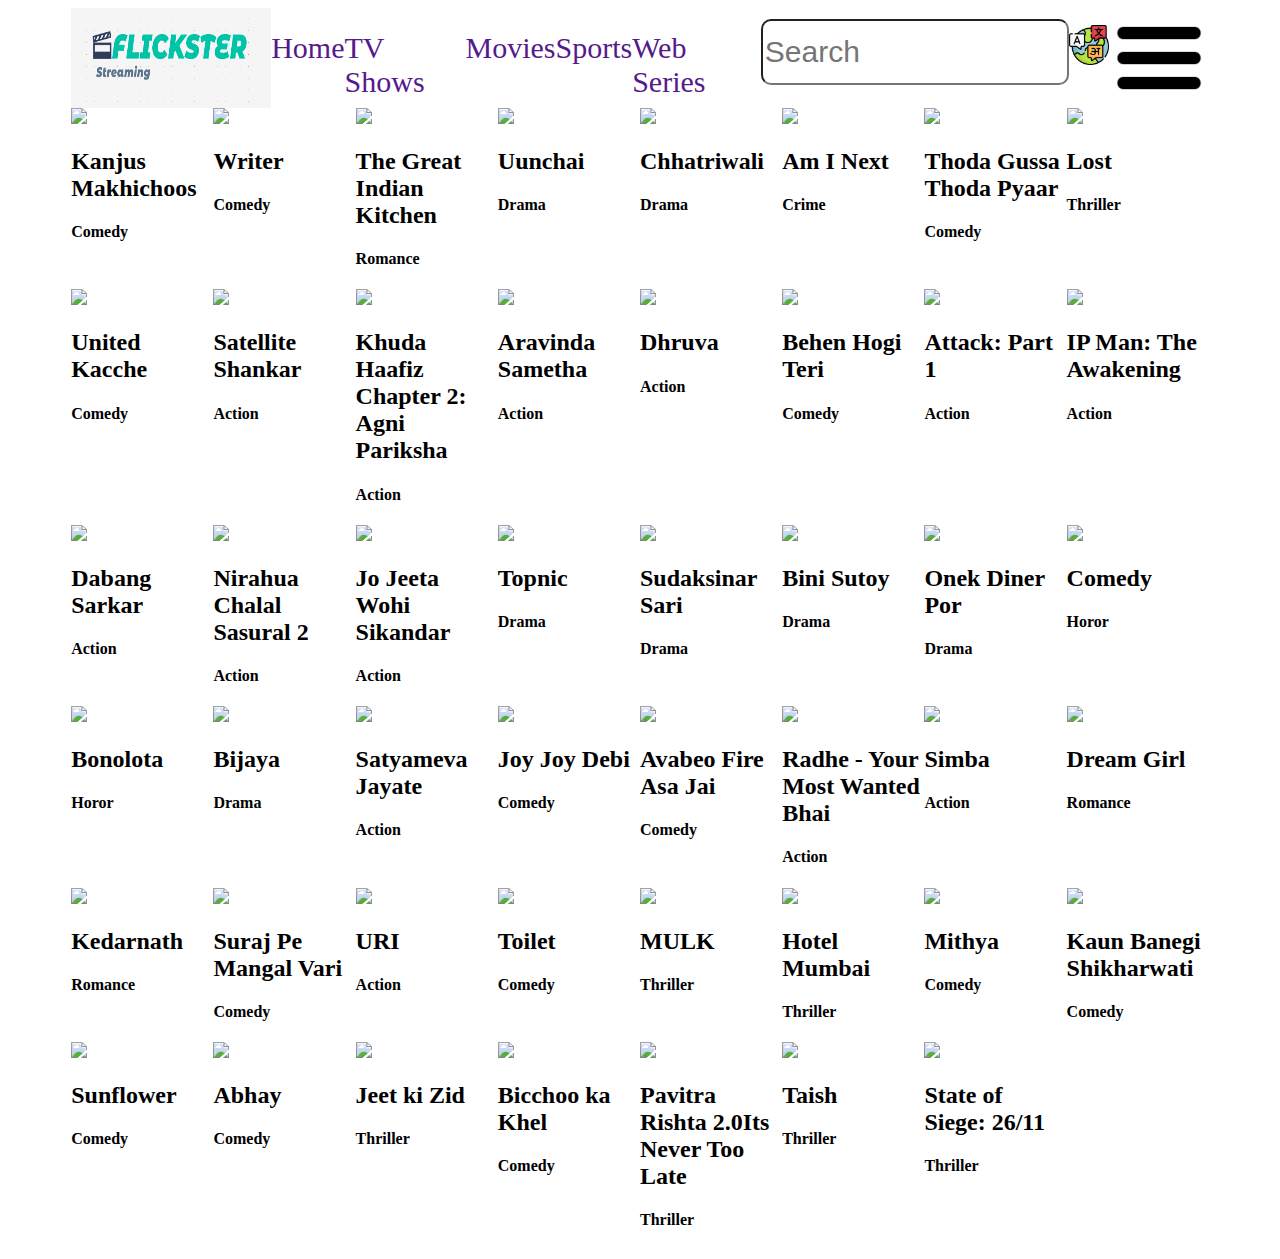
==== html/index.html @ f710b105 "New_addition" ====
<!DOCTYPE html>
<html lang="en">
<head>
    <meta charset="UTF-8">
    <meta http-equiv="X-UA-Compatible" content="IE=edge">
    <meta name="viewport" content="width=device-width, initial-scale=1.0">
    <title>Flickster</title>
</head>
<link rel="stylesheet" href="/css/index.css">
<body>
    <div class="container">

        <div class="navbar">
            <img class="logo" src="/images/logo.png" alt="Logo">
            <a href="">Home</a>
            <a href="">TV Shows</a>
            <a href="">Movies</a>
            <a href="">Sports</a>
            <a href="">Web Series</a>
            
            <input placeholder="Search" id="search" type="text">
            <img class="lang" src="/images/languages.png" alt="Language Change">
            <img src="/images/burger-bar.png" alt="">
            
        </div>

        <div id="home">

        </div>


    </div>
    
</body>
<script src="/src/index.js"></script>
</html>
---- css/index.css ----
.container{
    width: 90%;
    margin: auto;
}
.navbar{
    
    display: flex;
    height: 100px;
    justify-content: space-between;
    font-size: 30px;
}
input{
    width: 300px;
    margin-top: 1%;
    font-size: 30px;
    border-radius: 10px;
    height: 60%;
}
.lang{
    margin-top: 1.5%;
    height: 40px;
}
.ham{
    height: 10px;
}
.logo{
    width: 200px;
}
.navbar a{
    text-decoration: none;
    margin-top: 2%;
}


/*Body*/

#home{
    display: grid;
    grid-template-columns: repeat(8,1fr);
}
#home img{
    width: 300px;
}
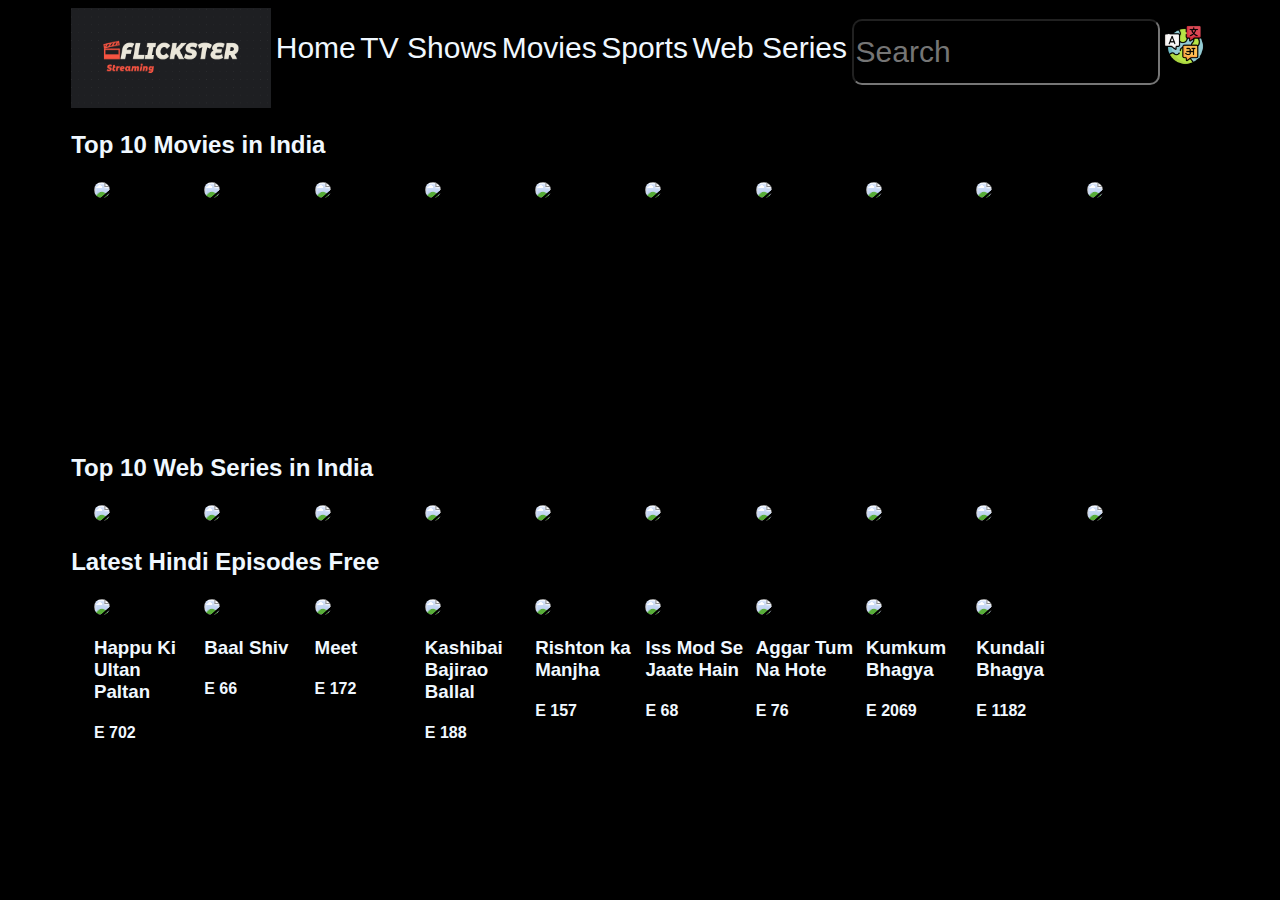
==== commit 34f86dd0: "Day 3" ====
--- a/html/index.html
+++ b/html/index.html
@@ -6,12 +6,16 @@
     <meta name="viewport" content="width=device-width, initial-scale=1.0">
     <title>Flickster</title>
 </head>
+
+<link rel="stylesheet" href="https://cdnjs.cloudflare.com/ajax/libs/slick-carousel/1.8.1/slick-theme.min.css" integrity="sha512-17EgCFERpgZKcm0j0fEq1YCJuyAWdz9KUtv1EjVuaOz8pDnh/0nZxmU6BBXwaaxqoi9PQXnRWqlcDB027hgv9A==" crossorigin="anonymous" referrerpolicy="no-referrer" />
+<link rel="stylesheet" href="https://cdnjs.cloudflare.com/ajax/libs/slick-carousel/1.8.1/slick.min.css" integrity="sha512-yHknP1/AwR+yx26cB1y0cjvQUMvEa2PFzt1c9LlS4pRQ5NOTZFWbhBig+X9G9eYW/8m0/4OXNx8pxJ6z57x0dw==" crossorigin="anonymous" referrerpolicy="no-referrer" />
+
 <link rel="stylesheet" href="/css/index.css">
 <body>
     <div class="container">
 
         <div class="navbar">
-            <img class="logo" src="/images/logo.png" alt="Logo">
+            <img class="logo" src="/images/logoflickster.png" alt="Logo">
             <a href="">Home</a>
             <a href="">TV Shows</a>
             <a href="">Movies</a>
@@ -20,17 +24,74 @@
             
             <input placeholder="Search" id="search" type="text">
             <img class="lang" src="/images/languages.png" alt="Language Change">
-            <img src="/images/burger-bar.png" alt="">
+            <img class="ham" src="https://www.flaticon.com/free-icons/more" alt="">
             
         </div>
+        <div class="top10 ">
+            <h2>Top 10 Movies in India</h2>
+        <div id="home">
 
-        <div id="home">
+        </div>
+        </div>
+
+        <div class="top10_webseries">
+            <h2>Top 10 Web Series in India</h2>
+            <div id="webseries" class="">
+
+            </div>
+
+        </div>
+
+        <div class="tvshow">
+            <h2>Latest Hindi Episodes Free</h2>
+            <div id="tvshowHome">
+
+            </div>
 
         </div>
 
 
     </div>
-    
+    <script src="https://ajax.googleapis.com/ajax/libs/jquery/3.6.3/jquery.min.js"></script>
+    <script src="https://cdnjs.cloudflare.com/ajax/libs/slick-carousel/1.8.1/slick.min.js" integrity="sha512-XtmMtDEcNz2j7ekrtHvOVR4iwwaD6o/FUJe6+Zq+HgcCsk3kj4uSQQR8weQ2QVj1o0Pk6PwYLohm206ZzNfubg==" crossorigin="anonymous" referrerpolicy="no-referrer"></script>
 </body>
+
 <script src="/src/index.js"></script>
+<script>
+$('.slider').slick({
+  dots: true,
+  infinite: false,
+  speed: 300,
+  slidesToShow: 4,
+  slidesToScroll: 4,
+  responsive: [
+    {
+      breakpoint: 1024,
+      settings: {
+        slidesToShow: 4,
+        slidesToScroll: 3,
+        infinite: true,
+        dots: true
+      }
+    },
+    {
+      breakpoint: 600,
+      settings: {
+        slidesToShow: 7,
+        slidesToScroll: 2
+      }
+    },
+    {
+      breakpoint: 480,
+      settings: {
+        slidesToShow: 7,
+        slidesToScroll: 1
+      }
+    }
+    // You can unslick at a given breakpoint now by adding:
+    // settings: "unslick"
+    // instead of a settings object
+  ]
+});
+</script>
 </html>--- a/css/index.css
+++ b/css/index.css
@@ -1,6 +1,14 @@
+*{
+    background-color: black;
+    color: aliceblue;
+    font-family: sans-serif;
+}
 .container{
     width: 90%;
     margin: auto;
+}
+.top10{
+    margin-top: 2%;
 }
 .navbar{
     
@@ -21,7 +29,9 @@
     height: 40px;
 }
 .ham{
-    height: 10px;
+    
+    margin-top: 1.5%;
+    height: 40px;
 }
 .logo{
     width: 200px;
@@ -35,9 +45,69 @@
 /*Body*/
 
 #home{
+    margin: 2%;
+    color: aliceblue;
     display: grid;
-    grid-template-columns: repeat(8,1fr);
+    
+    transition-timing-function: ease;
+    grid-template-columns: repeat(10,1fr);
+    gap: 1%;
+}
+
+#home>div{
+    transition: transform .3s;
+    transition-timing-function: ease;  
+    
+    
+}
+#home>div>h4{
+    text-align: center;
+}
+
+
+#home>div:hover{
+        border: 5px solid white;
+        border-radius: 15px;
+        transform: scale(1.2);
+    
 }
 #home img{
+  
+    border-radius: 10px;
+}
+.slider{
+    height: 250px;
+}
+
+
+/*   Web Series*/
+
+#webseries{
+    margin: 2%;
+    color: aliceblue;
+    display: grid;
+    grid-template-columns: repeat(10,1fr);
+    gap: 1%;
+}
+#webseries img{
+    width: 250px;
+    border-radius: 10px;
+}
+
+
+/*TV Show*/
+
+
+#tvshowHome{
+    margin: 2%;
+    color: aliceblue;
+    display: grid;
+    grid-template-columns: repeat(10,1fr);
+    gap: 1%;
+}
+#tvshowHome img{
     width: 300px;
-}+    border-radius: 10px;
+}
+
+
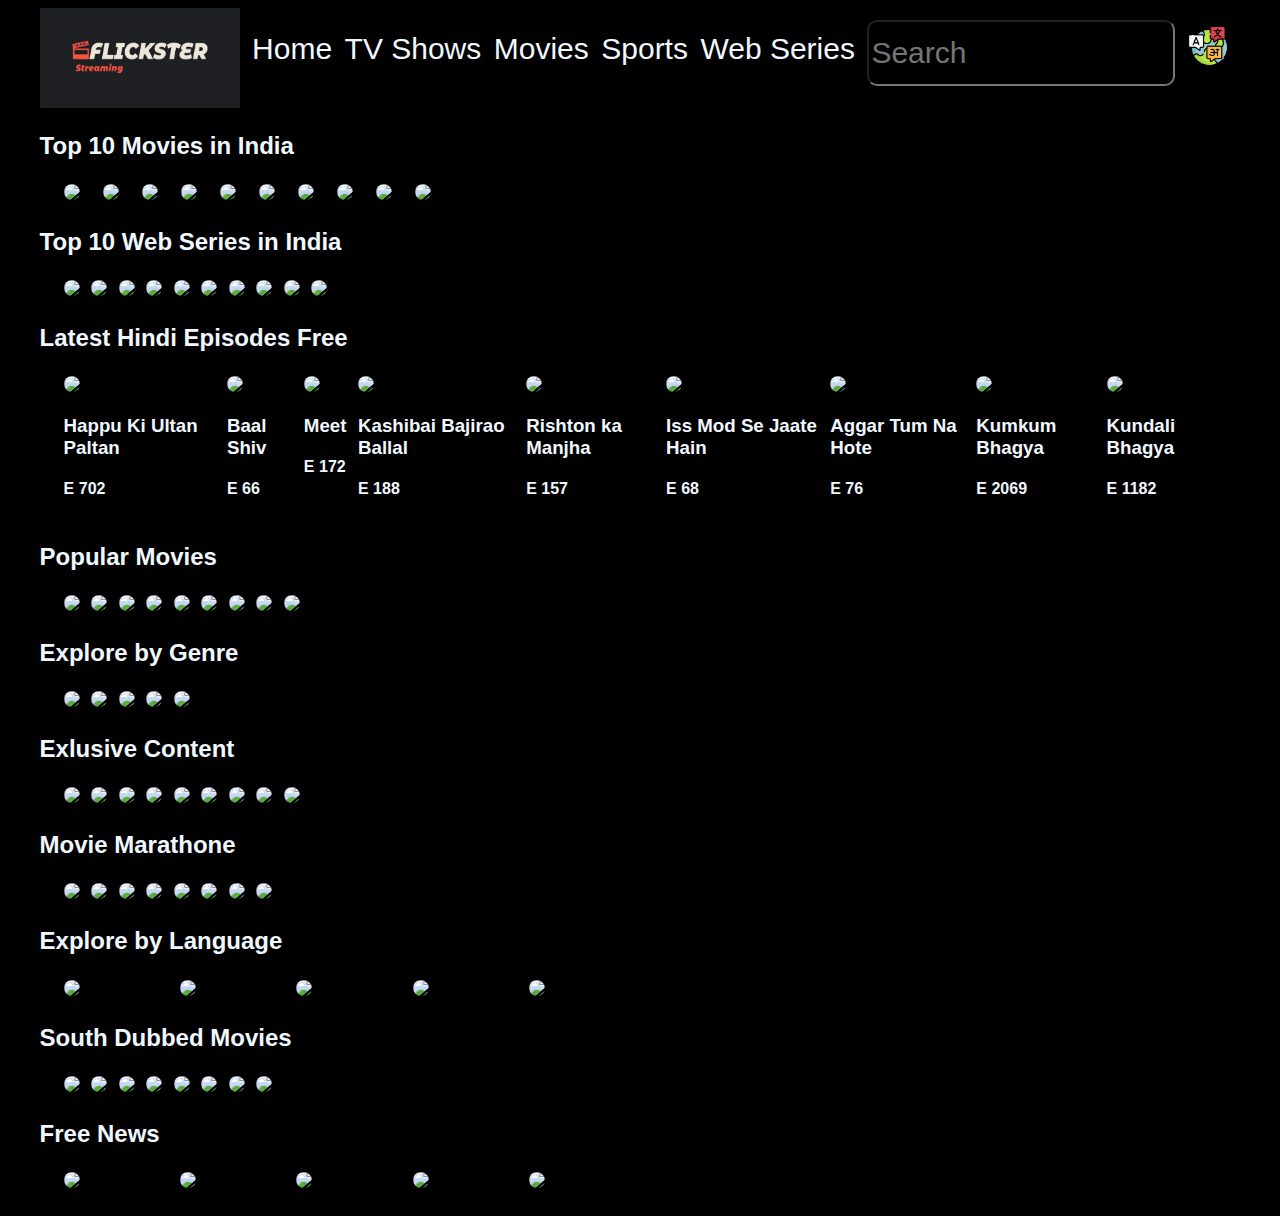
==== commit c518089f: "Day 4" ====
--- a/html/index.html
+++ b/html/index.html
@@ -6,10 +6,8 @@
     <meta name="viewport" content="width=device-width, initial-scale=1.0">
     <title>Flickster</title>
 </head>
-
-<link rel="stylesheet" href="https://cdnjs.cloudflare.com/ajax/libs/slick-carousel/1.8.1/slick-theme.min.css" integrity="sha512-17EgCFERpgZKcm0j0fEq1YCJuyAWdz9KUtv1EjVuaOz8pDnh/0nZxmU6BBXwaaxqoi9PQXnRWqlcDB027hgv9A==" crossorigin="anonymous" referrerpolicy="no-referrer" />
-<link rel="stylesheet" href="https://cdnjs.cloudflare.com/ajax/libs/slick-carousel/1.8.1/slick.min.css" integrity="sha512-yHknP1/AwR+yx26cB1y0cjvQUMvEa2PFzt1c9LlS4pRQ5NOTZFWbhBig+X9G9eYW/8m0/4OXNx8pxJ6z57x0dw==" crossorigin="anonymous" referrerpolicy="no-referrer" />
-
+<link rel="stylesheet" href="https://cdnjs.cloudflare.com/ajax/libs/slick-carousel/1.9.0/slick-theme.min.css" integrity="sha512-17EgCFERpgZKcm0j0fEq1YCJuyAWdz9KUtv1EjVuaOz8pDnh/0nZxmU6BBXwaaxqoi9PQXnRWqlcDB027hgv9A==" crossorigin="anonymous" referrerpolicy="no-referrer" />
+<link rel="stylesheet" href="https://cdnjs.cloudflare.com/ajax/libs/slick-carousel/1.9.0/slick.min.css" integrity="sha512-yHknP1/AwR+yx26cB1y0cjvQUMvEa2PFzt1c9LlS4pRQ5NOTZFWbhBig+X9G9eYW/8m0/4OXNx8pxJ6z57x0dw==" crossorigin="anonymous" referrerpolicy="no-referrer" />
 <link rel="stylesheet" href="/css/index.css">
 <body>
     <div class="container">
@@ -27,16 +25,19 @@
             <img class="ham" src="https://www.flaticon.com/free-icons/more" alt="">
             
         </div>
+
+        <!-- top 10 section -->
+
         <div class="top10 ">
             <h2>Top 10 Movies in India</h2>
-        <div id="home">
+        <div class="slider" id="home">
 
         </div>
         </div>
 
         <div class="top10_webseries">
             <h2>Top 10 Web Series in India</h2>
-            <div id="webseries" class="">
+            <div class="slider" id="webseries" class="">
 
             </div>
 
@@ -44,32 +45,87 @@
 
         <div class="tvshow">
             <h2>Latest Hindi Episodes Free</h2>
-            <div id="tvshowHome">
+            <div class="slider" id="tvshowHome">
 
             </div>
 
         </div>
 
+        <div class="popular_movies">
+          <h2>Popular Movies</h2>
+          <div class="slider" id="popular_movie" class="">
+
+          </div>
+
+      </div>
+
+      <div class="explore_genres">
+        <h2>Explore by Genre</h2>
+        <div id="explore_genre" class="">
+
+        </div>
 
     </div>
+
+    <div class="explore_exclusive">
+      <h2>Exlusive Content</h2>
+      <div class="slider" id="exclusive" class="">
+
+      </div>
+
+  </div>
+
+  <div class="movie_marathone">
+    <h2>Movie Marathone</h2>
+    <div class="slider" id="marathone" class="">
+
+    </div>
+  </div>
+
+    <div class="explore_language">
+      <h2>Explore by Language</h2>
+      <div  id="language" class="">
+
+      </div>
+
+  </div>
+
+  <div class="south">
+    <h2>South Dubbed Movies</h2>
+    <div class="slider" id="south_dubbed" class="">
+
+    </div>
+
+</div>
+
+<div class="news">
+  <h2>Free News</h2>
+  <div  id="free_news" class="">
+
+  </div>
+
+</div>
+
+
+
+
+    </div>
+    <script src="/src/index.js"></script>
     <script src="https://ajax.googleapis.com/ajax/libs/jquery/3.6.3/jquery.min.js"></script>
-    <script src="https://cdnjs.cloudflare.com/ajax/libs/slick-carousel/1.8.1/slick.min.js" integrity="sha512-XtmMtDEcNz2j7ekrtHvOVR4iwwaD6o/FUJe6+Zq+HgcCsk3kj4uSQQR8weQ2QVj1o0Pk6PwYLohm206ZzNfubg==" crossorigin="anonymous" referrerpolicy="no-referrer"></script>
-</body>
-
-<script src="/src/index.js"></script>
-<script>
-$('.slider').slick({
+    <script src="https://cdnjs.cloudflare.com/ajax/libs/slick-carousel/1.9.0/slick.min.js" integrity="sha512-HGOnQO9+SP1V92SrtZfjqxxtLmVzqZpjFFekvzZVWoiASSQgSr4cw9Kqd2+l8Llp4Gm0G8GIFJ4ddwZilcdb8A==" crossorigin="anonymous" referrerpolicy="no-referrer"></script>
+    <script>
+     $('.slider').slick({
   dots: true,
-  infinite: false,
+  infinite: true,
   speed: 300,
-  slidesToShow: 4,
-  slidesToScroll: 4,
+  slidesToShow: 7,
+  slidesToScroll: 2,
   responsive: [
     {
       breakpoint: 1024,
       settings: {
-        slidesToShow: 4,
-        slidesToScroll: 3,
+        slidesToShow: 3,
+        slidesToScroll: 2,
         infinite: true,
         dots: true
       }
@@ -77,14 +133,14 @@
     {
       breakpoint: 600,
       settings: {
-        slidesToShow: 7,
+        slidesToShow: 5,
         slidesToScroll: 2
       }
     },
     {
       breakpoint: 480,
       settings: {
-        slidesToShow: 7,
+        slidesToShow: 1,
         slidesToScroll: 1
       }
     }
@@ -93,5 +149,9 @@
     // instead of a settings object
   ]
 });
-</script>
+    </script>
+   
+</body>
+
+
 </html>--- a/css/index.css
+++ b/css/index.css
@@ -4,7 +4,7 @@
     font-family: sans-serif;
 }
 .container{
-    width: 90%;
+    width: 95%;
     margin: auto;
 }
 .top10{
@@ -47,67 +47,229 @@
 #home{
     margin: 2%;
     color: aliceblue;
-    display: grid;
-    
-    transition-timing-function: ease;
-    grid-template-columns: repeat(10,1fr);
-    gap: 1%;
-}
-
-#home>div{
+    display: flex;
+    gap: 2%;
+}
+#home img{
+    width: 250px;
+    border-radius: 10px;
+    transition: transform .3s;
+    transition-timing-function: ease; 
+}
+#home img:hover{
+    
+    border-radius: 15px;
+    transform: scale(1.2);
+    border: 3px solid white;
+
+}
+
+
+
+
+/*   Web Series*/
+
+#webseries{
+    margin: 2%;
+    color: aliceblue;
+    display: flex;
+    gap: 1%;
+}
+#webseries img{
+    width: 250px;
+    border-radius: 10px;
+    transition: transform .3s;
+    transition-timing-function: ease; 
+}
+#webseries img:hover{
+    
+    border-radius: 15px;
+    transform: scale(1.2);
+    border: 3px solid white;
+
+}
+
+
+
+/*TV Show*/
+
+
+#tvshowHome{
+    margin: 2%;
+    color: aliceblue;
+    display: flex;
+    gap: 1%;
+}
+#tvshowHome img{
+    width: 250px;
+    border-radius: 10px;
+    transition: transform .3s;
+    transition-timing-function: ease; 
+}
+#tvshowHome img:hover{
+    
+    border-radius: 15px;
+    transform: scale(1.2);
+    border: 3px solid white;
+
+}
+
+/*Popular Movies*/
+
+
+#popular_movie{
+    margin: 2%;
+    color: aliceblue;
+    display: flex;
+    gap: 1%;
+}
+#popular_movie img{
+    width: 250px;
+    border-radius: 10px;
+    transition: transform .3s;
+    transition-timing-function: ease; 
+}
+#popular_movie img:hover{
+    
+    border-radius: 15px;
+    transform: scale(1.2);
+    border: 3px solid white;
+
+}
+
+/*Explore in your Language*/
+#explore_genre{
+    margin: 2%;
+    color: aliceblue;
+    display: flex;
+    gap: 1%;
+}
+#explore_genre img{
+    width: 350px;
+    border-radius: 10px;
+}
+#explore_genre>div{
     transition: transform .3s;
     transition-timing-function: ease;  
-    
-    
-}
-#home>div>h4{
-    text-align: center;
-}
-
-
-#home>div:hover{
+  
+}
+#explore_genre>div:hover{
         border: 5px solid white;
         border-radius: 15px;
         transform: scale(1.2);
     
 }
-#home img{
-  
-    border-radius: 10px;
-}
-.slider{
-    height: 250px;
-}
-
-
-/*   Web Series*/
-
-#webseries{
+
+/*Exclusive Movies*/
+
+#exclusive{
+    margin: 2%;
+    color: aliceblue;
+    display: flex;
+    gap: 1%;
+}
+#exclusive img{
+    width: 250px;
+    border-radius: 10px;
+    transition: transform .3s;
+    transition-timing-function: ease; 
+}
+#exclusive img:hover{
+    
+    border-radius: 15px;
+    transform: scale(1.2);
+    border: 3px solid white;
+
+}
+/*Movie Marathone*/
+#marathone{
+    margin: 2%;
+    color: aliceblue;
+    display: flex;
+    gap: 1%;
+}
+#marathone img{
+    width: 250px;
+    border-radius: 10px;
+    transition: transform .3s;
+    transition-timing-function: ease; 
+}
+#marathone img:hover{
+    
+    border-radius: 15px;
+    transform: scale(1.2);
+    border: 3px solid white;
+
+}
+
+/*Explore language*/
+
+#language{
     margin: 2%;
     color: aliceblue;
     display: grid;
     grid-template-columns: repeat(10,1fr);
     gap: 1%;
 }
-#webseries img{
-    width: 250px;
-    border-radius: 10px;
-}
-
-
-/*TV Show*/
-
-
-#tvshowHome{
+#language img{
+    width: 350px;
+    border-radius: 10px;
+}
+#language>div{
+    transition: transform .3s;
+    transition-timing-function: ease;  
+  
+}
+#language>div:hover{
+        border: 5px solid white;
+        border-radius: 15px;
+        transform: scale(1.2);
+    
+}
+
+/*South movies*/
+
+#south_dubbed{
+    margin: 2%;
+    color: aliceblue;
+    display: flex;
+    gap: 1%;
+}
+#south_dubbed img{
+    width: 250px;
+    border-radius: 10px;
+    transition: transform .3s;
+    transition-timing-function: ease; 
+}
+#south_dubbed img:hover{
+    
+    border-radius: 15px;
+    transform: scale(1.2);
+    border: 3px solid white;
+
+}
+/*Free News*/
+
+#free_news{
     margin: 2%;
     color: aliceblue;
     display: grid;
     grid-template-columns: repeat(10,1fr);
     gap: 1%;
 }
-#tvshowHome img{
-    width: 300px;
-    border-radius: 10px;
-}
-
-
+#free_news img{
+    width: 550px;
+    border-radius: 10px;
+}
+#free_news>div{
+    transition: transform .3s;
+    transition-timing-function: ease;  
+  
+}
+#free_news>div:hover{
+        border: 5px solid white;
+        border-radius: 15px;
+        transform: scale(1.2);
+    
+}
+
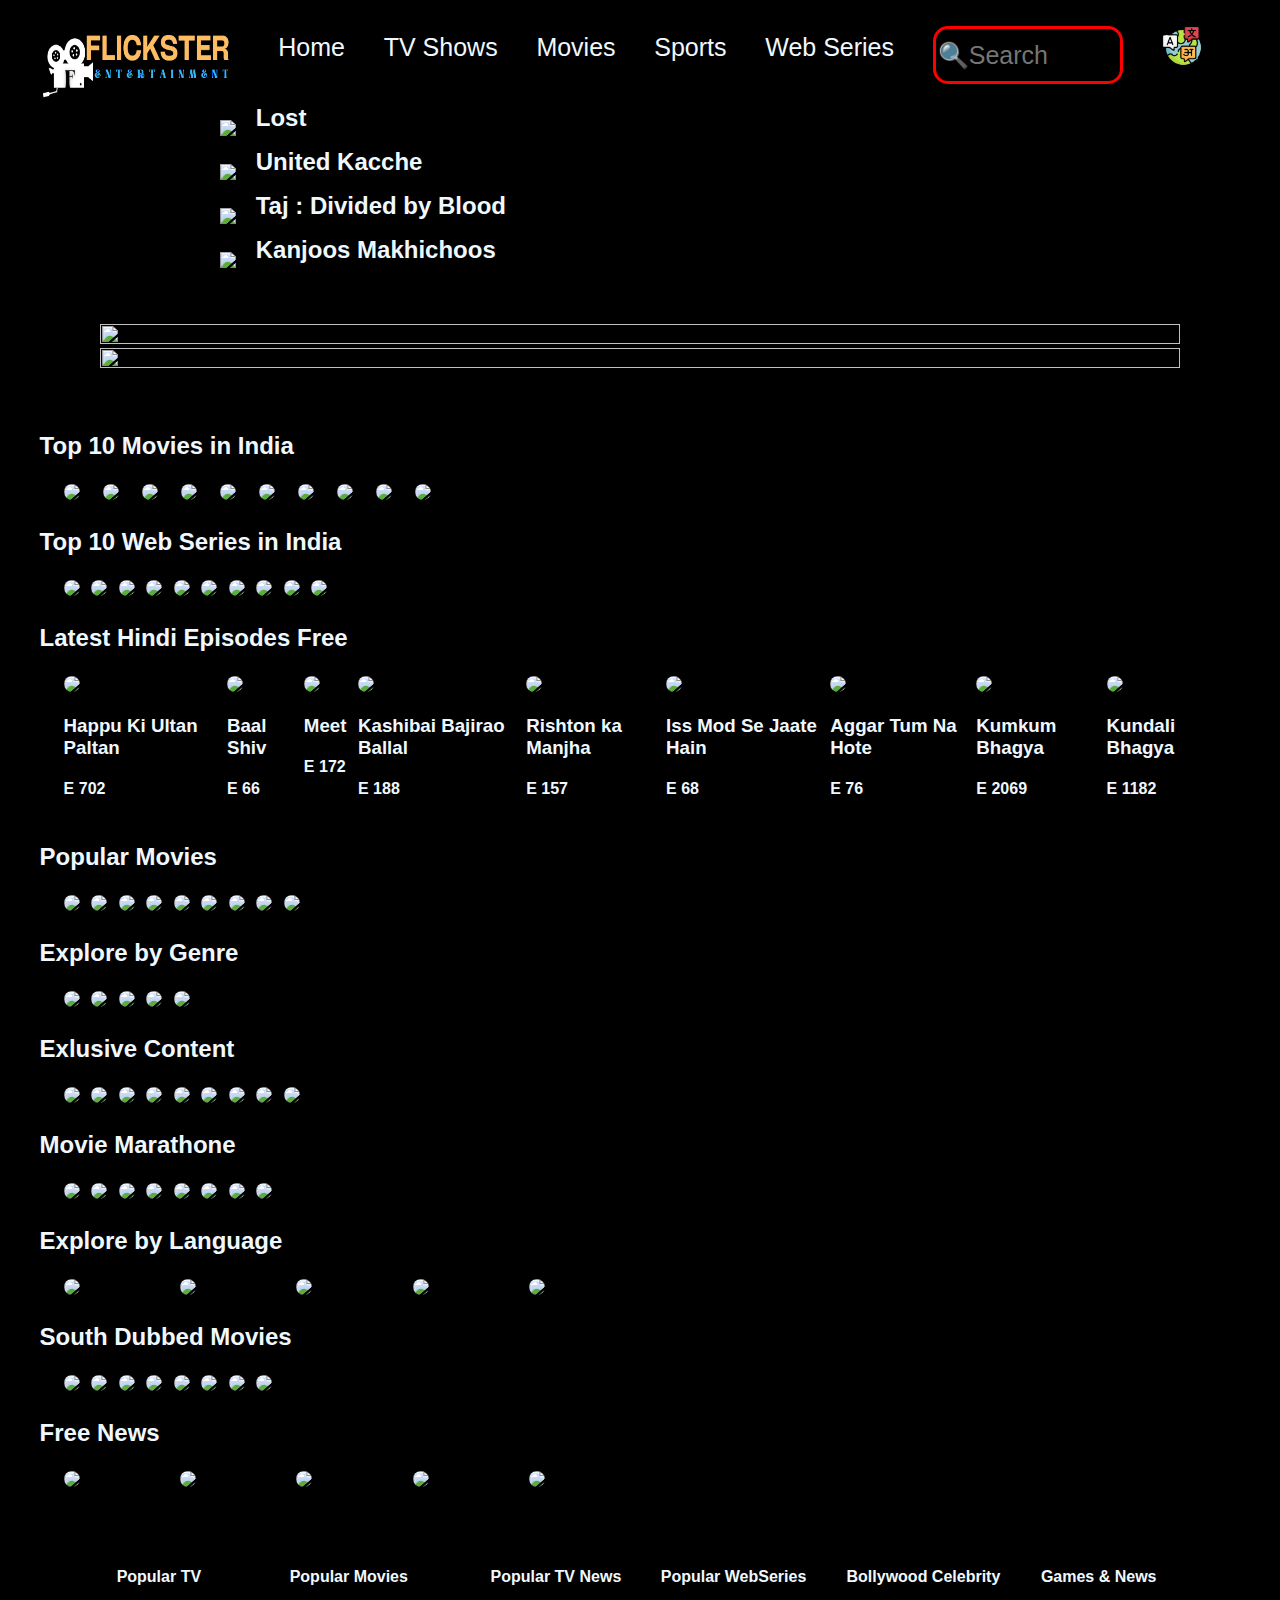
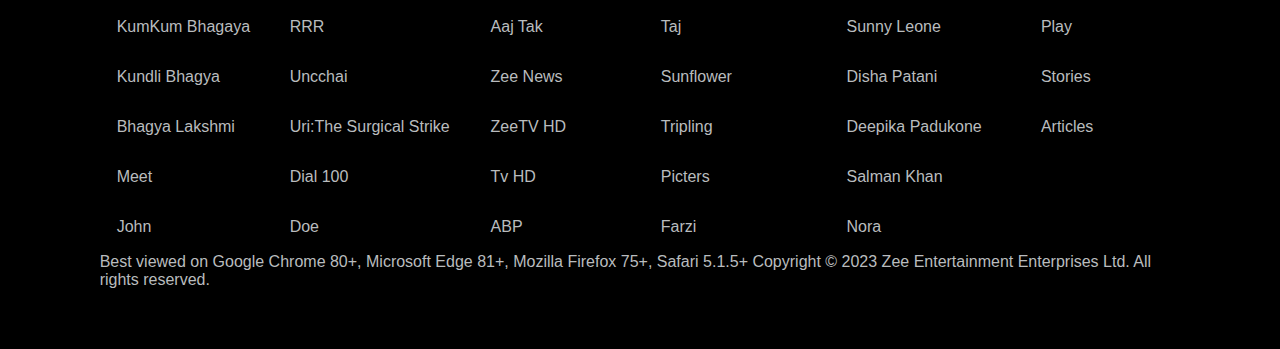
==== commit e2b5947d: "Day 5 Data Almost finished" ====
--- a/html/index.html
+++ b/html/index.html
@@ -13,18 +13,27 @@
     <div class="container">
 
         <div class="navbar">
-            <img class="logo" src="/images/logoflickster.png" alt="Logo">
+            <img class="logo" src="/images/newlogo.png" alt="Logo">
             <a href="">Home</a>
             <a href="">TV Shows</a>
             <a href="">Movies</a>
             <a href="">Sports</a>
             <a href="">Web Series</a>
             
-            <input placeholder="Search" id="search" type="text">
+            <input type="text" placeholder="🔍Search" id="search">
             <img class="lang" src="/images/languages.png" alt="Language Change">
             <img class="ham" src="https://www.flaticon.com/free-icons/more" alt="">
             
         </div>
+        <div class="bodyContent">
+          
+        <div class="center" id="slide1">
+
+        </div>
+
+        <div class="center1" id="slide2">
+
+        </div>
 
         <!-- top 10 section -->
 
@@ -103,6 +112,64 @@
   <div  id="free_news" class="">
 
   </div>
+
+</div>
+
+        </div>
+
+<div id="footer">
+    <table>
+      <tr>
+        <th>Popular TV</th>
+        <th>Popular Movies</th>
+        <th>Popular TV News</th>
+        <th>Popular WebSeries</th>
+        <th>Bollywood Celebrity</th>
+        <th>Games & News</th>
+      </tr>
+      <tr>
+        <td>KumKum Bhagaya</td>
+        <td>RRR</td>
+        <td>Aaj Tak</td>
+        <td>Taj</td>
+        <td>Sunny Leone</td>
+        <td>Play</td>
+      </tr>
+      <tr>
+        <td>Kundli Bhagya</td>
+        <td>Uncchai</td>
+        <td>Zee News</td>
+        <td>Sunflower</td>
+        <td>Disha Patani</td>
+        <td>Stories</td>
+      </tr>
+      <tr>
+        <td>Bhagya Lakshmi</td>
+        <td>Uri:The Surgical Strike</td>
+        <td>ZeeTV HD</td>
+        <td>Tripling</td>
+        <td>Deepika Padukone</td>
+        <td>Articles</td>
+      </tr>
+      <tr>
+        <td>Meet</td>
+        <td>Dial 100</td>
+        <td>Tv HD</td>
+        <td>Picters</td>
+        <td>Salman Khan</td>
+        <td></td>
+      </tr>
+      <tr>
+        <td>John</td>
+        <td>Doe</td>
+        <td>ABP</td>
+        <td>Farzi</td>
+        <td>Nora</td>
+        <td></td>
+      </tr>
+    </table>
+<span>Best viewed on Google Chrome 80+, Microsoft Edge 81+, Mozilla Firefox 75+, Safari 5.1.5+
+  Copyright © 2023 Zee Entertainment Enterprises Ltd. All rights reserved.</span>
 
 </div>
 
@@ -149,6 +216,21 @@
     // instead of a settings object
   ]
 });
+
+$('.center').slick({
+  slidesToShow: 1,
+  slidesToScroll: 1,
+  autoplay: true,
+  autoplaySpeed: 3000,
+});
+
+$('.center1').slick({
+  slidesToShow: 1,
+  slidesToScroll: 1,
+  autoplay: true,
+  arrows:false,
+  autoplaySpeed: 2000,
+});
     </script>
    
 </body>
--- a/css/index.css
+++ b/css/index.css
@@ -15,15 +15,44 @@
     display: flex;
     height: 100px;
     justify-content: space-between;
-    font-size: 30px;
-}
-input{
+    font-size: 25px;
+}
+
+  /* Fade in */
+  
+/*search button*/
+#search{
+    width: 15%;
+    margin-top: 1.5%;
+    height: 50px;
+    border: 3px solid red;
+   border-radius:15px;
+    text-align: start;
+    font-size: 25px;
+    color: burlywood;
+}
+#a_search{
+    box-sizing: border-box;
+    margin: 0px;
+    padding: 0px;
+}
+/* New Class for Search click*/
+
+.domain{
+    width: 95%;
+    margin: auto;
+    display: grid;
+    margin-top: 1%;
+    grid-template-columns: repeat(6 ,1fr);
+    
+    gap: 20px;
+   
+}
+.domain img{
     width: 300px;
-    margin-top: 1%;
-    font-size: 30px;
-    border-radius: 10px;
-    height: 60%;
-}
+}
+
+
 .lang{
     margin-top: 1.5%;
     height: 40px;
@@ -38,10 +67,49 @@
 }
 .navbar a{
     text-decoration: none;
-    margin-top: 2%;
-}
-
-
+    margin-top: 1%;
+    height: 40px;
+    display: block;
+    position: relative;
+    padding: 0.5em 0em;
+}
+  a:hover {
+    color: #ffffff;
+  }
+  
+  a::before {
+    content: "";
+    position: absolute;
+    display: block;
+    width: 100%;
+    height: 3px;
+    bottom: 0;
+    left: 0;
+    background-color: #ffffff;
+    transform: scaleX(0);
+    transition: transform 0.3s ease;
+  }
+  a:hover::before {
+    transform: scaleX(1);
+  }
+
+/*Slide Show*/
+#slide1 h2{
+    margin-left: 18%;
+    margin-top: -3%;
+}
+
+#slide1 img{
+    margin-left: 15%;
+    margin-top: 1%;
+}
+#slide2{
+    margin: 5%;
+}
+#slide2 img{
+    width: 100%;
+    height: 150%;
+}
 /*Body*/
 
 #home{
@@ -53,19 +121,16 @@
 #home img{
     width: 250px;
     border-radius: 10px;
-    transition: transform .3s;
+    transition: transform .4s;
     transition-timing-function: ease; 
 }
 #home img:hover{
     
     border-radius: 15px;
-    transform: scale(1.2);
-    border: 3px solid white;
-
-}
-
-
-
+    transform: scale(1.3);
+    border: 3px solid white;
+
+}
 
 /*   Web Series*/
 
@@ -78,13 +143,13 @@
 #webseries img{
     width: 250px;
     border-radius: 10px;
-    transition: transform .3s;
+    transition: transform .4s;
     transition-timing-function: ease; 
 }
 #webseries img:hover{
     
     border-radius: 15px;
-    transform: scale(1.2);
+    transform: scale(1.3);
     border: 3px solid white;
 
 }
@@ -103,13 +168,13 @@
 #tvshowHome img{
     width: 250px;
     border-radius: 10px;
-    transition: transform .3s;
+    transition: transform .4s;
     transition-timing-function: ease; 
 }
 #tvshowHome img:hover{
     
     border-radius: 15px;
-    transform: scale(1.2);
+    transform: scale(1.3);
     border: 3px solid white;
 
 }
@@ -126,13 +191,13 @@
 #popular_movie img{
     width: 250px;
     border-radius: 10px;
-    transition: transform .3s;
+    transition: transform .4s;
     transition-timing-function: ease; 
 }
 #popular_movie img:hover{
     
     border-radius: 15px;
-    transform: scale(1.2);
+    transform: scale(1.3);
     border: 3px solid white;
 
 }
@@ -149,14 +214,14 @@
     border-radius: 10px;
 }
 #explore_genre>div{
-    transition: transform .3s;
+    transition: transform .4s;
     transition-timing-function: ease;  
   
 }
 #explore_genre>div:hover{
         border: 5px solid white;
         border-radius: 15px;
-        transform: scale(1.2);
+        transform: scale(1.3);
     
 }
 
@@ -171,13 +236,13 @@
 #exclusive img{
     width: 250px;
     border-radius: 10px;
-    transition: transform .3s;
+    transition: transform .4s;
     transition-timing-function: ease; 
 }
 #exclusive img:hover{
     
     border-radius: 15px;
-    transform: scale(1.2);
+    transform: scale(1.3);
     border: 3px solid white;
 
 }
@@ -191,13 +256,13 @@
 #marathone img{
     width: 250px;
     border-radius: 10px;
-    transition: transform .3s;
+    transition: transform .4s;
     transition-timing-function: ease; 
 }
 #marathone img:hover{
     
     border-radius: 15px;
-    transform: scale(1.2);
+    transform: scale(1.3);
     border: 3px solid white;
 
 }
@@ -216,14 +281,14 @@
     border-radius: 10px;
 }
 #language>div{
-    transition: transform .3s;
+    transition: transform .4s;
     transition-timing-function: ease;  
   
 }
 #language>div:hover{
         border: 5px solid white;
         border-radius: 15px;
-        transform: scale(1.2);
+        transform: scale(1.3);
     
 }
 
@@ -238,13 +303,13 @@
 #south_dubbed img{
     width: 250px;
     border-radius: 10px;
-    transition: transform .3s;
+    transition: transform .4s;
     transition-timing-function: ease; 
 }
 #south_dubbed img:hover{
     
     border-radius: 15px;
-    transform: scale(1.2);
+    transform: scale(1.3);
     border: 3px solid white;
 
 }
@@ -262,14 +327,41 @@
     border-radius: 10px;
 }
 #free_news>div{
-    transition: transform .3s;
+    transition: transform .4s;
     transition-timing-function: ease;  
   
 }
 #free_news>div:hover{
         border: 5px solid white;
         border-radius: 15px;
-        transform: scale(1.2);
-    
-}
-
+        transform: scale(1.3);
+    
+}
+
+
+/*Footer*/
+
+#footer
+{
+    margin: 5%;
+}
+table{
+    width: 100%;
+    margin: auto;
+}
+th, td {
+    padding: 15px;
+    text-align: left;
+    margin-left: 205px;
+    
+  }
+  th:hover, td:hover{
+    color: rgb(85, 134, 232);
+  }
+  td{
+    color: rgb(185, 188, 190);
+  }
+  span{
+    margin-top: 50px;
+    color: rgb(185, 188, 190);
+  }
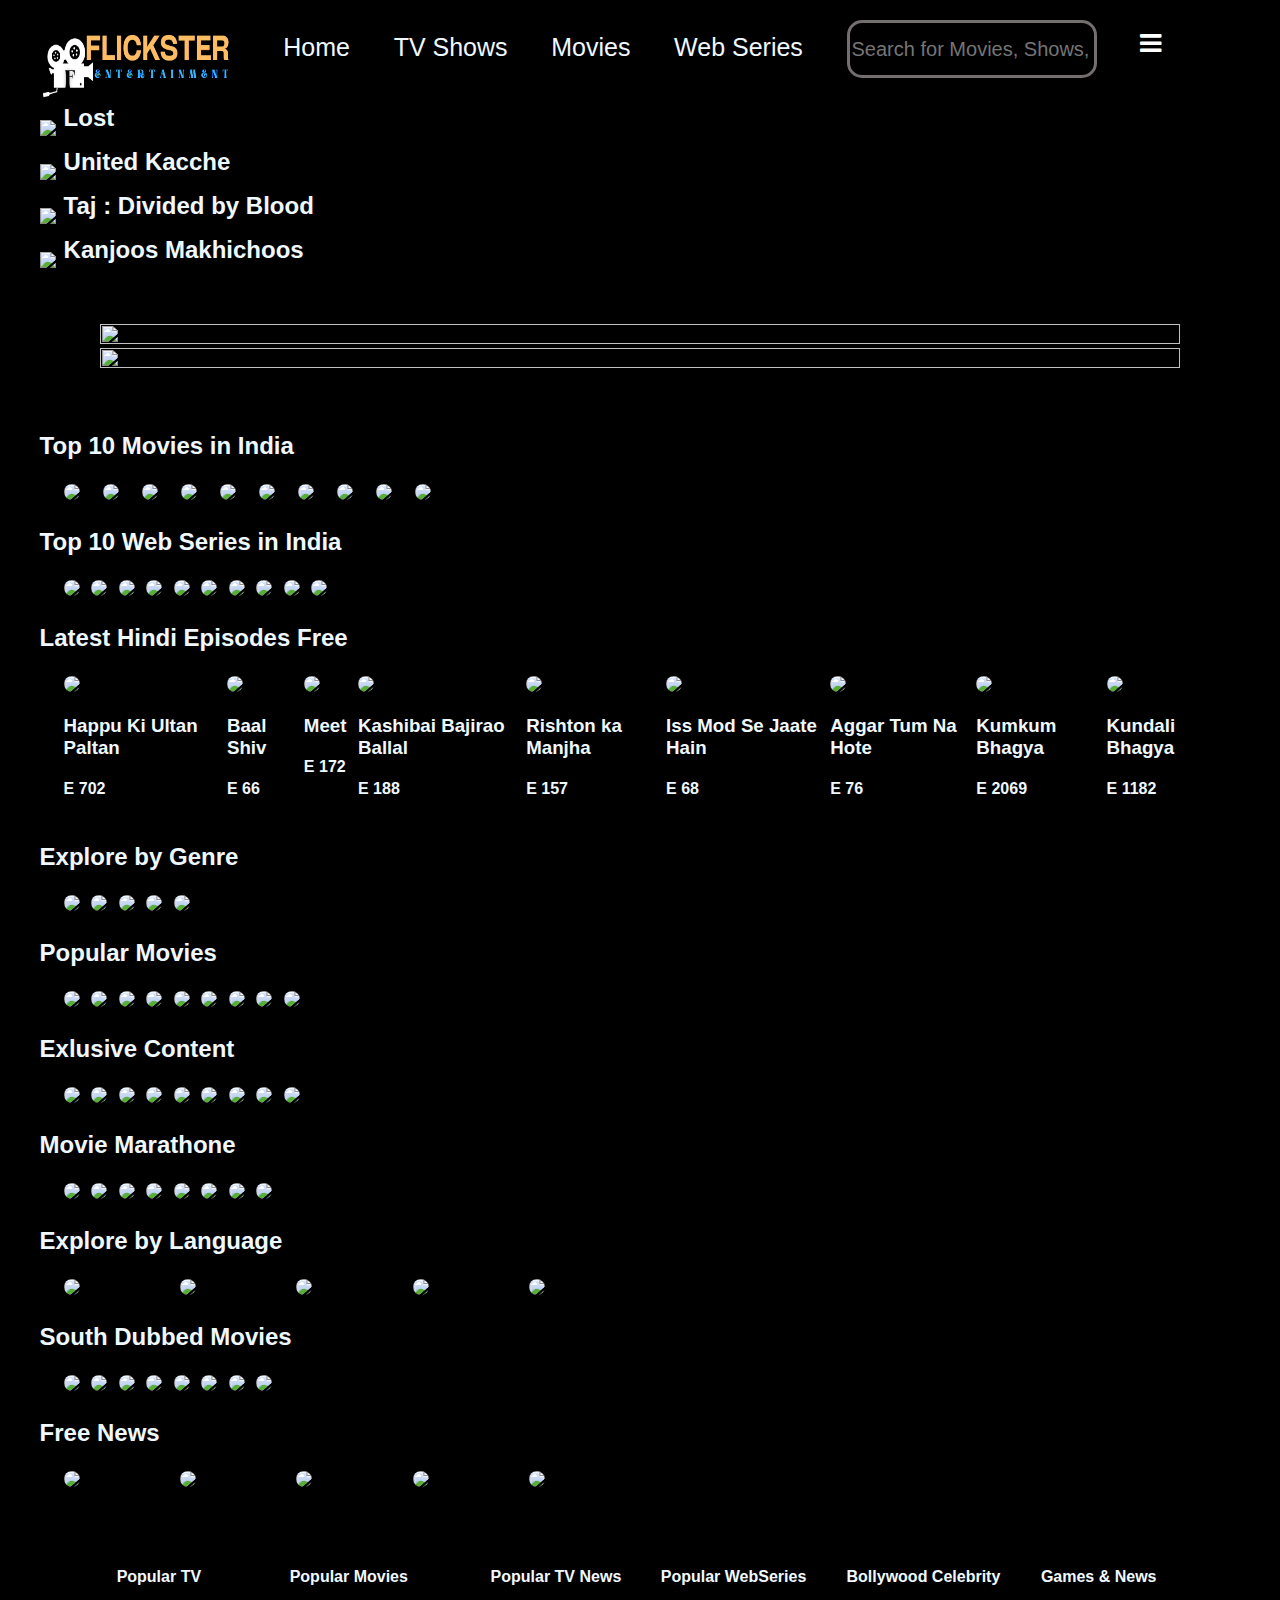
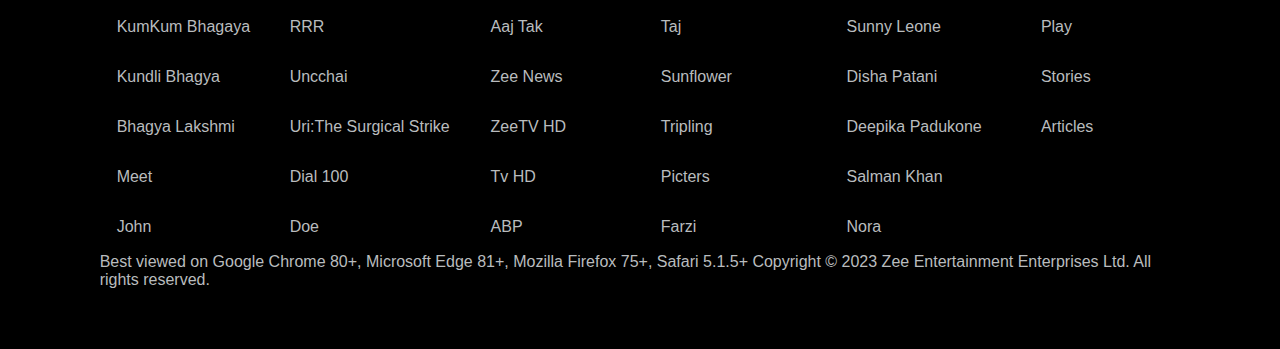
==== commit af651dff: "Final Touchup for Zee5 Website" ====
--- a/html/index.html
+++ b/html/index.html
@@ -8,21 +8,21 @@
 </head>
 <link rel="stylesheet" href="https://cdnjs.cloudflare.com/ajax/libs/slick-carousel/1.9.0/slick-theme.min.css" integrity="sha512-17EgCFERpgZKcm0j0fEq1YCJuyAWdz9KUtv1EjVuaOz8pDnh/0nZxmU6BBXwaaxqoi9PQXnRWqlcDB027hgv9A==" crossorigin="anonymous" referrerpolicy="no-referrer" />
 <link rel="stylesheet" href="https://cdnjs.cloudflare.com/ajax/libs/slick-carousel/1.9.0/slick.min.css" integrity="sha512-yHknP1/AwR+yx26cB1y0cjvQUMvEa2PFzt1c9LlS4pRQ5NOTZFWbhBig+X9G9eYW/8m0/4OXNx8pxJ6z57x0dw==" crossorigin="anonymous" referrerpolicy="no-referrer" />
+<link rel="stylesheet" href="https://cdnjs.cloudflare.com/ajax/libs/font-awesome/4.7.0/css/font-awesome.min.css">
 <link rel="stylesheet" href="/css/index.css">
 <body>
     <div class="container">
 
         <div class="navbar">
-            <img class="logo" src="/images/newlogo.png" alt="Logo">
-            <a href="">Home</a>
-            <a href="">TV Shows</a>
-            <a href="">Movies</a>
-            <a href="">Sports</a>
-            <a href="">Web Series</a>
+            <img  class="logo" src="/images/newlogo.png" alt="Logo">
+            <a href="index.html">Home</a>
+            <a href="TVshow.html">TV Shows</a>
+            <a href="movies.html">Movies</a>
+            <a href="webseries.html">Web Series</a>
             
-            <input type="text" placeholder="🔍Search" id="search">
-            <img class="lang" src="/images/languages.png" alt="Language Change">
-            <img class="ham" src="https://www.flaticon.com/free-icons/more" alt="">
+            <input type="text" placeholder="Search for Movies, Shows, Channels etc. " id="search">
+            <i class="fa fa-solid fa-bars fa-2xl ham" style="color: #ffffff;"></i>
+
             
         </div>
         <div class="bodyContent">
@@ -60,6 +60,14 @@
 
         </div>
 
+        <div class="explore_genres">
+          <h2>Explore by Genre</h2>
+          <div id="explore_genre" class="">
+  
+          </div>
+  
+      </div>
+
         <div class="popular_movies">
           <h2>Popular Movies</h2>
           <div class="slider" id="popular_movie" class="">
@@ -68,13 +76,7 @@
 
       </div>
 
-      <div class="explore_genres">
-        <h2>Explore by Genre</h2>
-        <div id="explore_genre" class="">
-
-        </div>
-
-    </div>
+      
 
     <div class="explore_exclusive">
       <h2>Exlusive Content</h2>
@@ -185,14 +187,14 @@
   dots: true,
   infinite: true,
   speed: 300,
-  slidesToShow: 7,
-  slidesToScroll: 2,
+  slidesToShow: 6,
+  slidesToScroll: 1,
   responsive: [
     {
       breakpoint: 1024,
       settings: {
         slidesToShow: 3,
-        slidesToScroll: 2,
+        slidesToScroll: 1,
         infinite: true,
         dots: true
       }
@@ -200,8 +202,8 @@
     {
       breakpoint: 600,
       settings: {
-        slidesToShow: 5,
-        slidesToScroll: 2
+        slidesToShow: 2,
+        slidesToScroll: 1
       }
     },
     {
--- a/css/index.css
+++ b/css/index.css
@@ -22,13 +22,13 @@
   
 /*search button*/
 #search{
-    width: 15%;
-    margin-top: 1.5%;
+    width: 20%;
+    margin-top: 1%;
     height: 50px;
-    border: 3px solid red;
+    border: 3px solid rgb(116, 110, 110);
    border-radius:15px;
     text-align: start;
-    font-size: 25px;
+    font-size: 20px;
     color: burlywood;
 }
 #a_search{
@@ -49,18 +49,27 @@
    
 }
 .domain img{
-    width: 300px;
-}
-
-
-.lang{
-    margin-top: 1.5%;
-    height: 40px;
+    width: 250px;
+}
+/*Search Card Hower*/
+
+.searchCard img{
+    
+    border-radius: 10px;
+    transition: transform .3s;
+    transition-timing-function: ease; 
+}
+.searchCard img:hover{
+    
+    border-radius: 15px;
+    transform: scale(1.1);
+    border: 5px solid white;
+
 }
 .ham{
     
-    margin-top: 1.5%;
-    height: 40px;
+    margin-top: 1.9%;
+    width: 100px;
 }
 .logo{
     width: 200px;
@@ -95,12 +104,13 @@
 
 /*Slide Show*/
 #slide1 h2{
-    margin-left: 18%;
+    margin-left: 2%;
     margin-top: -3%;
 }
 
 #slide1 img{
-    margin-left: 15%;
+    width: 100%;
+    margin-left: 0px;
     margin-top: 1%;
 }
 #slide2{
@@ -365,3 +375,11 @@
     margin-top: 50px;
     color: rgb(185, 188, 190);
   }
+
+
+ /* reponsive */
+
+.video{
+    width: 2000px;
+    height: 100px;
+}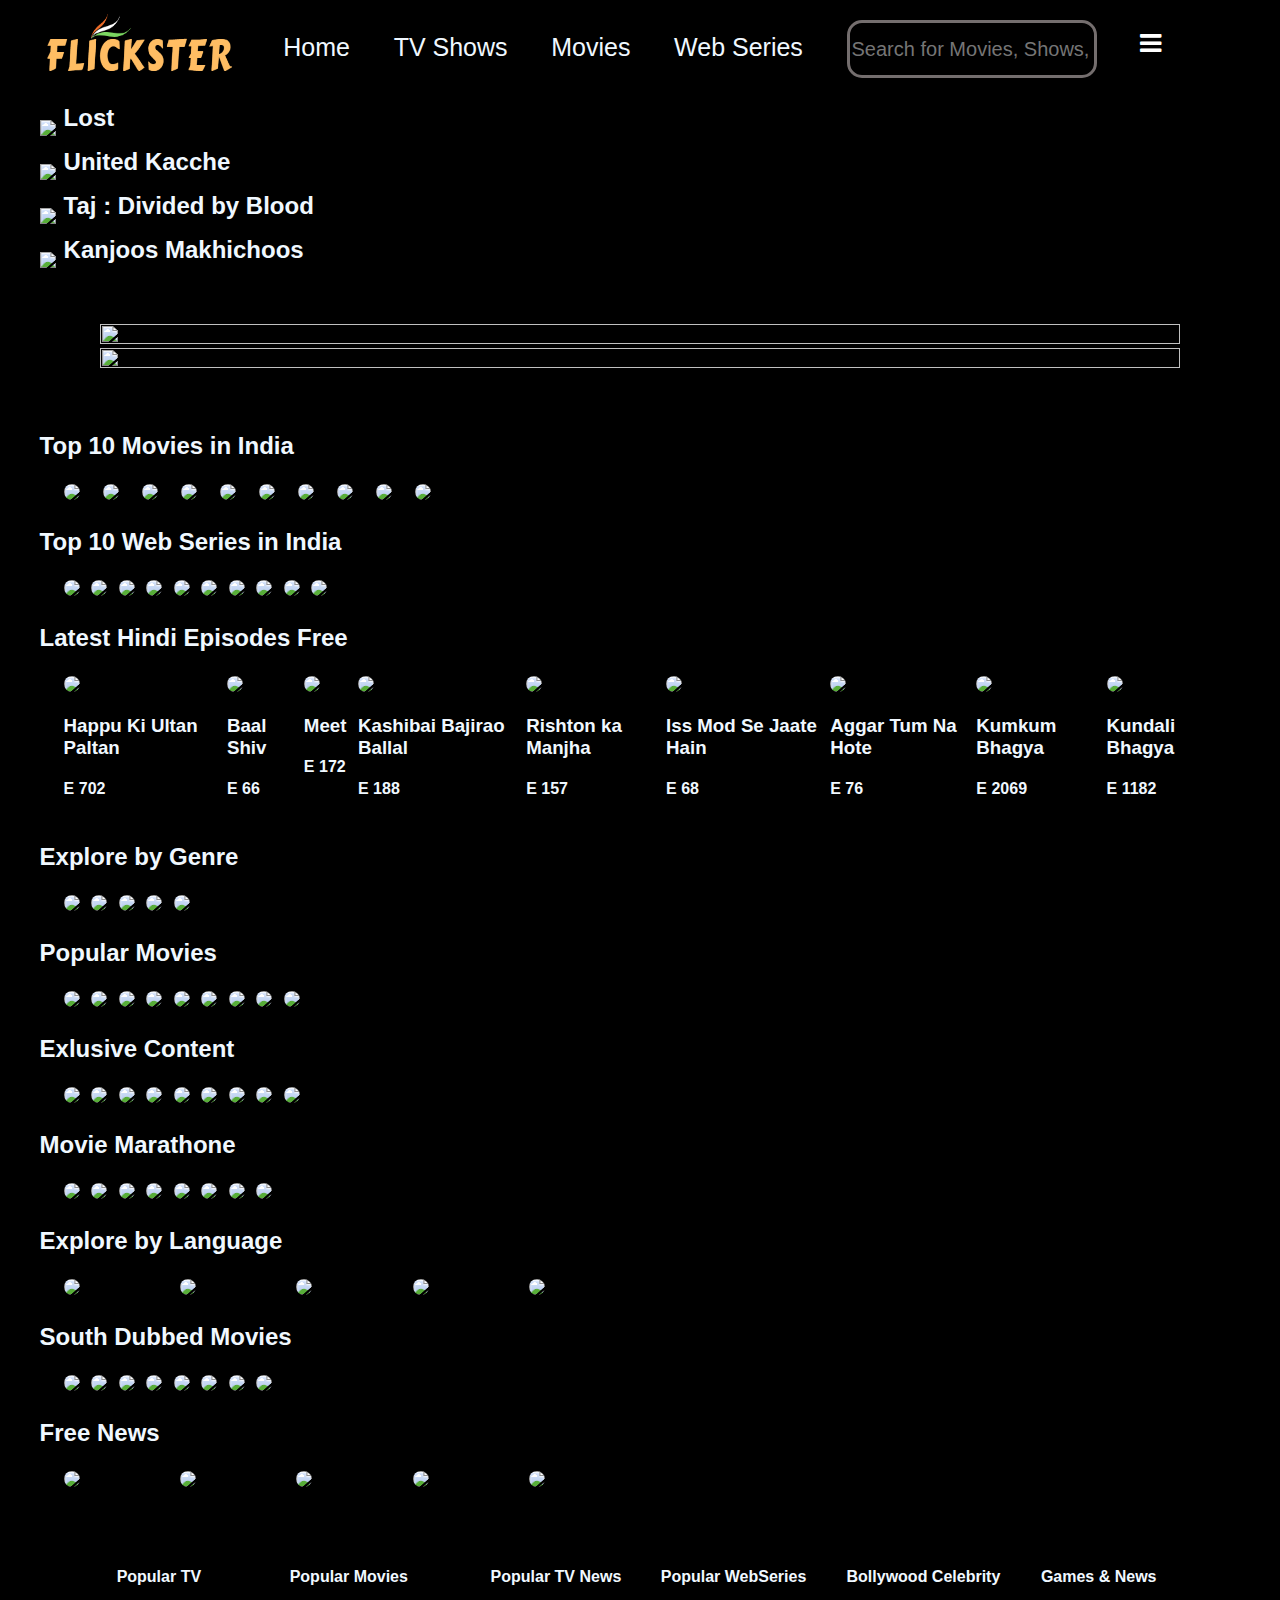
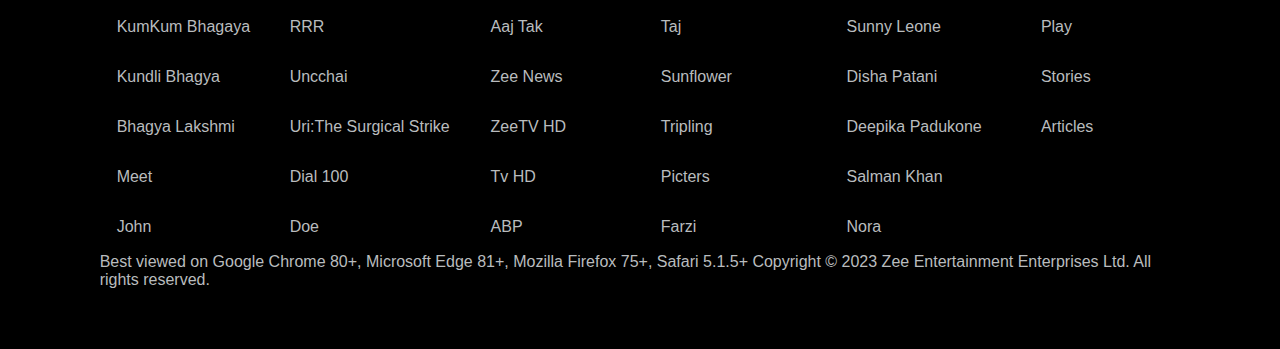
==== commit d7448fa6: "Logo add to home page" ====
--- a/html/index.html
+++ b/html/index.html
@@ -14,7 +14,7 @@
     <div class="container">
 
         <div class="navbar">
-            <img  class="logo" src="/images/newlogo.png" alt="Logo">
+            <img  class="logo" src="/images/one1.logo.png" alt="Logo">
             <a href="index.html">Home</a>
             <a href="TVshow.html">TV Shows</a>
             <a href="movies.html">Movies</a>
--- a/css/index.css
+++ b/css/index.css
@@ -72,6 +72,8 @@
     width: 100px;
 }
 .logo{
+    margin-top: -4px;
+    height: 80px;
     width: 200px;
 }
 .navbar a{
